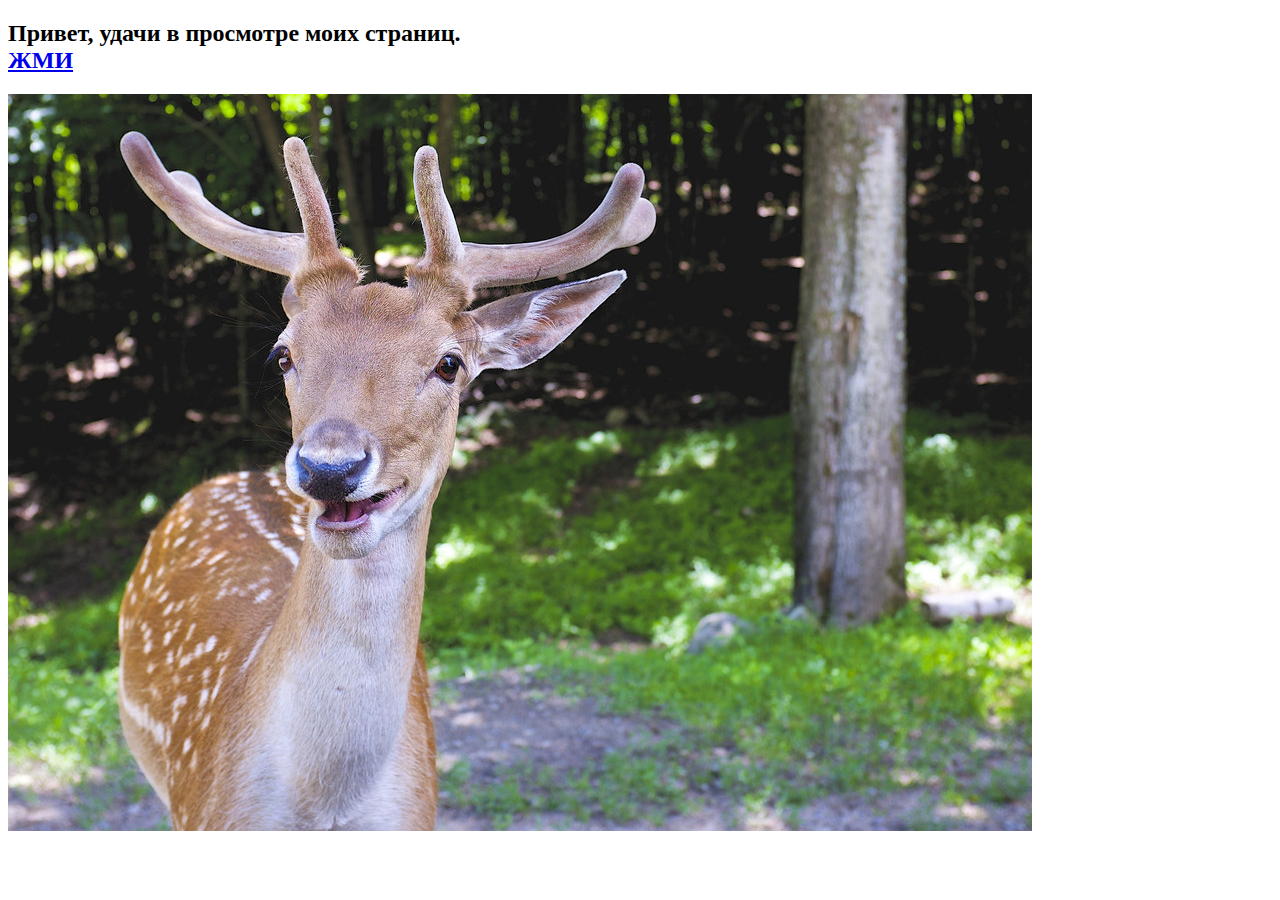
==== per.html @ e4d432a4 "3str" ====
<!DOCTYPE html>
<html>
<head>
	<title>les5</title>
	<meta charset="utf-8">
</head>
<body>
	<div><h2>Привет, удачи в просмотре моих страниц.<br>
		<a href="per2.html">ЖМИ</a></h2>
	</div>
	<img src="img/21.jpg">
</body>
</html>
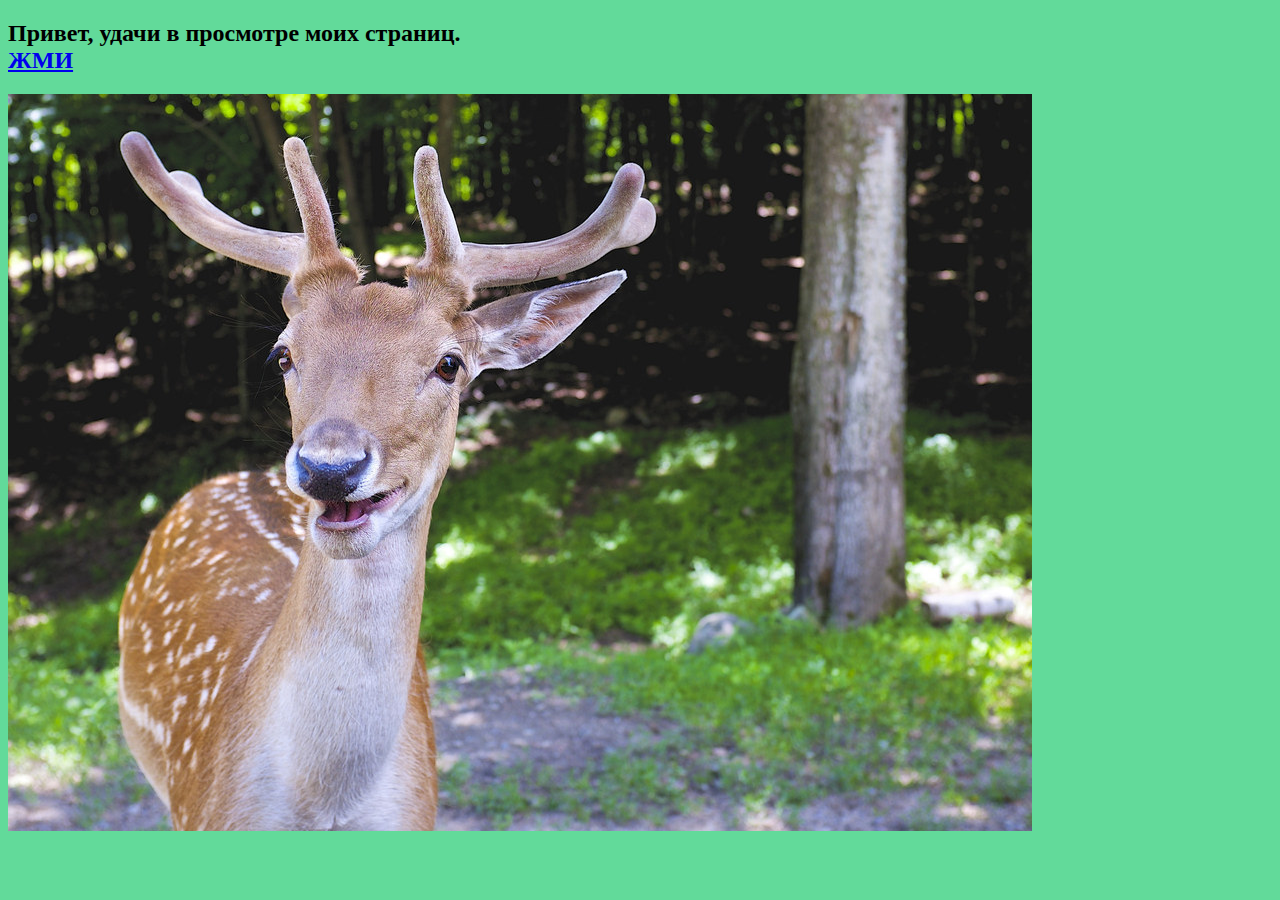
==== commit fe36ff3a: "fon" ====
--- a/per.html
+++ b/per.html
@@ -4,7 +4,7 @@
 	<title>les5</title>
 	<meta charset="utf-8">
 </head>
-<body>
+<body bgcolor="62DA9A">
 	<div><h2>Привет, удачи в просмотре моих страниц.<br>
 		<a href="per2.html">ЖМИ</a></h2>
 	</div>
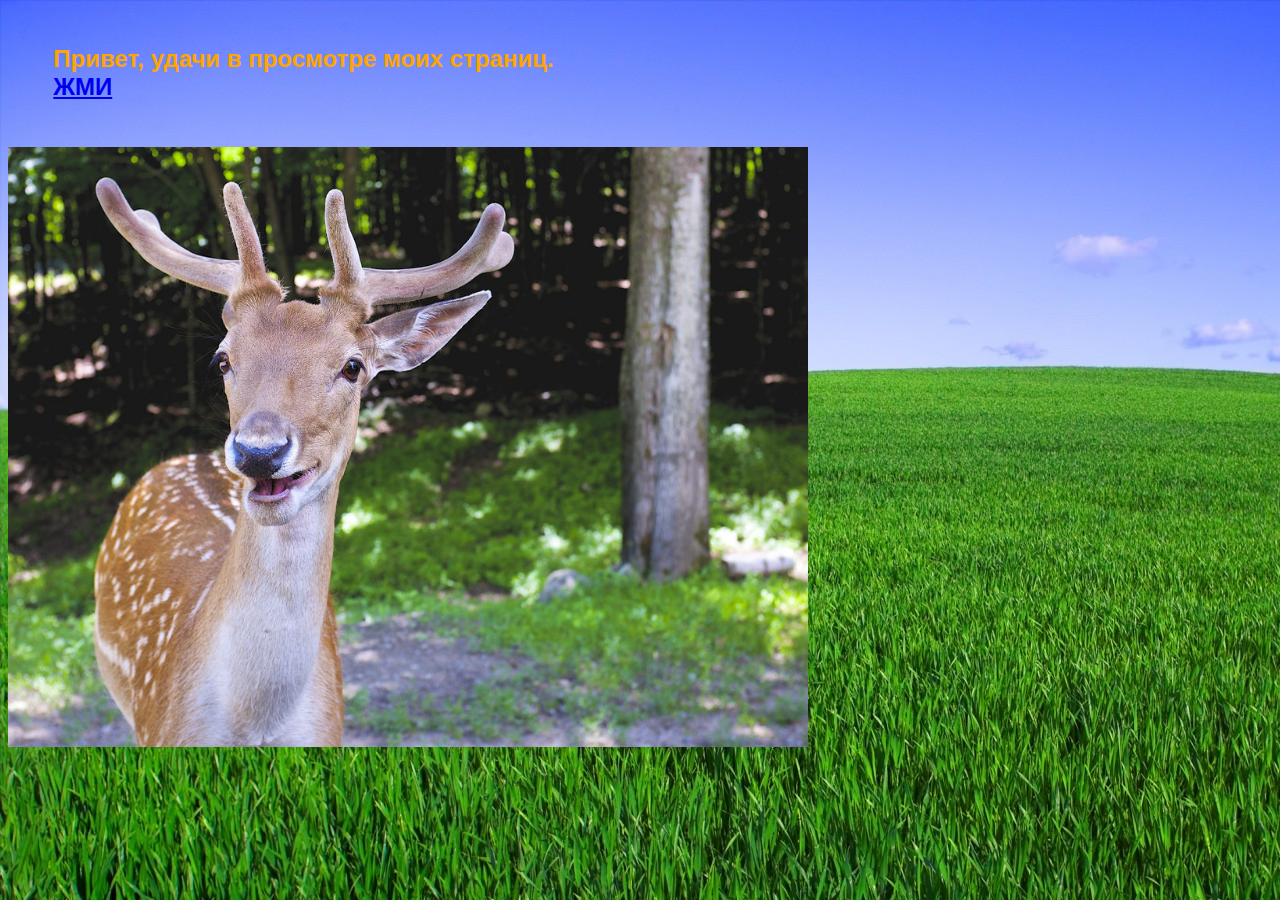
==== commit 28c158e9: "6" ====
--- a/per.html
+++ b/per.html
@@ -3,8 +3,9 @@
 <head>
 	<title>les5</title>
 	<meta charset="utf-8">
+	<link rel="stylesheet" type="text/css" href="css/per.css">
 </head>
-<body bgcolor="62DA9A">
+<body>
 	<div><h2>Привет, удачи в просмотре моих страниц.<br>
 		<a href="per2.html">ЖМИ</a></h2>
 	</div>
--- a/css/per.css
+++ b/css/per.css
@@ -0,0 +1,17 @@
+body {
+	background-image: url('../img/31.jpg');
+}
+h2 {
+	color: orange;
+	margin: 2%;
+	padding: 20px;
+	font-family: Geneva, Arial, Helvetica, sans-serif;
+}
+img {
+	width: 800px;
+	height: 600px;
+
+}
+a:hover {
+	color: hotpink;
+}